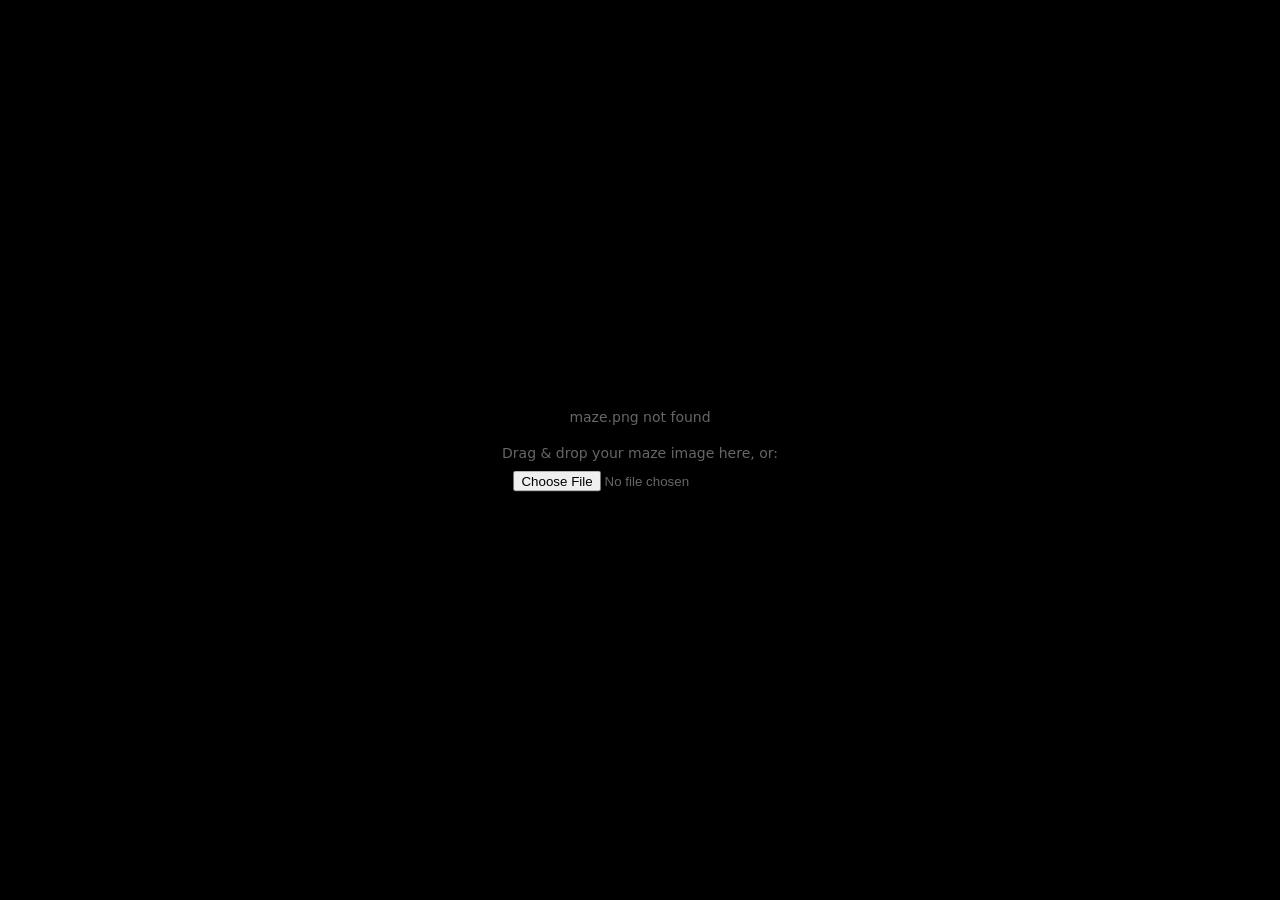
==== index.html @ c3e322be "Add flashlight maze exploration prototype Implements a visibility mask system where the mouse cursor" ====
<!DOCTYPE html>
<html lang="en">
<head>
    <meta charset="UTF-8">
    <meta name="viewport" content="width=device-width, initial-scale=1.0">
    <title>Maze Exploration - Flashlight Prototype</title>
    <style>
        * {
            margin: 0;
            padding: 0;
            box-sizing: border-box;
        }

        html, body {
            width: 100%;
            height: 100%;
            overflow: hidden;
            background: #000;
            cursor: none;
        }

        #maze-container {
            position: relative;
            width: 100vw;
            height: 100vh;
            display: flex;
            justify-content: center;
            align-items: center;
            background: #000;
        }

        #maze-image {
            max-width: 100%;
            max-height: 100%;
            object-fit: contain;
            display: block;
        }

        #flashlight-overlay {
            position: fixed;
            top: 0;
            left: 0;
            width: 100%;
            height: 100%;
            pointer-events: none;
            background: #000;
            mask-image: radial-gradient(circle 120px at var(--mouse-x, -200px) var(--mouse-y, -200px),
                transparent 0%,
                transparent 60%,
                rgba(0, 0, 0, 0.3) 80%,
                rgba(0, 0, 0, 0.7) 90%,
                black 100%);
            -webkit-mask-image: radial-gradient(circle 120px at var(--mouse-x, -200px) var(--mouse-y, -200px),
                transparent 0%,
                transparent 60%,
                rgba(0, 0, 0, 0.3) 80%,
                rgba(0, 0, 0, 0.7) 90%,
                black 100%);
        }

        #custom-cursor {
            position: fixed;
            width: 6px;
            height: 6px;
            background: rgba(255, 255, 255, 0.3);
            border-radius: 50%;
            pointer-events: none;
            transform: translate(-50%, -50%);
            z-index: 1000;
            display: none;
        }

        /* Loading state */
        #loading {
            position: fixed;
            top: 50%;
            left: 50%;
            transform: translate(-50%, -50%);
            color: #666;
            font-family: system-ui, -apple-system, sans-serif;
            font-size: 14px;
            text-align: center;
            z-index: 100;
        }

        #loading.hidden {
            display: none;
        }
    </style>
</head>
<body>
    <div id="loading">
        <p>Loading maze...</p>
        <div id="file-picker" style="display: none; margin-top: 20px;">
            <p style="margin-bottom: 10px;">Drag & drop your maze image here, or:</p>
            <input type="file" id="maze-file" accept="image/*">
        </div>
    </div>

    <div id="maze-container">
        <img id="maze-image" src="maze.png" alt="Maze">
    </div>

    <div id="flashlight-overlay"></div>
    <div id="custom-cursor"></div>

    <script>
        const overlay = document.getElementById('flashlight-overlay');
        const cursor = document.getElementById('custom-cursor');
        const mazeImage = document.getElementById('maze-image');
        const loading = document.getElementById('loading');

        let mouseX = -200;
        let mouseY = -200;
        let targetX = -200;
        let targetY = -200;

        // Smoothing factor (lower = smoother but slower)
        const smoothing = 0.15;

        // Handle image load
        mazeImage.onload = function() {
            loading.classList.add('hidden');
            cursor.style.display = 'block';
        };

        mazeImage.onerror = function() {
            // Show file picker if maze.png not found
            document.querySelector('#loading p').textContent = 'maze.png not found';
            document.getElementById('file-picker').style.display = 'block';
        };

        // Handle file selection
        function loadImageFile(file) {
            if (file && file.type.startsWith('image/')) {
                const reader = new FileReader();
                reader.onload = function(event) {
                    mazeImage.src = event.target.result;
                    loading.classList.add('hidden');
                    cursor.style.display = 'block';
                };
                reader.readAsDataURL(file);
            }
        }

        document.getElementById('maze-file').addEventListener('change', function(e) {
            loadImageFile(e.target.files[0]);
        });

        // Drag and drop support
        document.addEventListener('dragover', function(e) {
            e.preventDefault();
            e.stopPropagation();
        });

        document.addEventListener('drop', function(e) {
            e.preventDefault();
            e.stopPropagation();
            const file = e.dataTransfer.files[0];
            loadImageFile(file);
        });

        // Track mouse position
        document.addEventListener('mousemove', (e) => {
            targetX = e.clientX;
            targetY = e.clientY;
        });

        // Handle mouse leaving the window
        document.addEventListener('mouseleave', () => {
            targetX = -200;
            targetY = -200;
        });

        // Handle mouse entering the window
        document.addEventListener('mouseenter', (e) => {
            targetX = e.clientX;
            targetY = e.clientY;
            // Jump to position immediately on enter
            mouseX = targetX;
            mouseY = targetY;
        });

        // Smooth animation loop
        function animate() {
            // Smooth interpolation
            mouseX += (targetX - mouseX) * smoothing;
            mouseY += (targetY - mouseY) * smoothing;

            // Update CSS custom properties for the mask
            overlay.style.setProperty('--mouse-x', `${mouseX}px`);
            overlay.style.setProperty('--mouse-y', `${mouseY}px`);

            // Update cursor position
            cursor.style.left = `${mouseX}px`;
            cursor.style.top = `${mouseY}px`;

            requestAnimationFrame(animate);
        }

        // Start animation
        animate();
    </script>
</body>
</html>
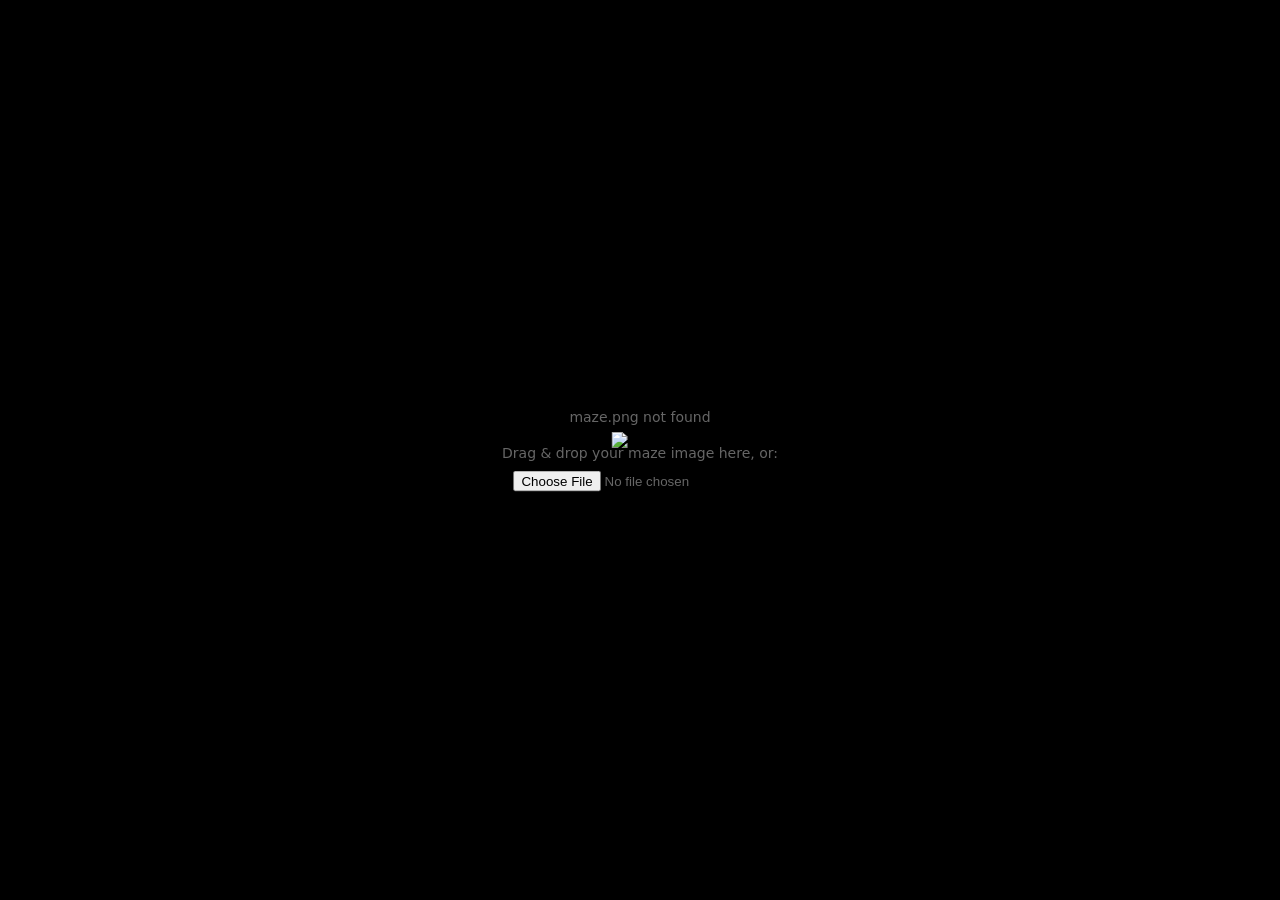
==== commit 38cd050b: "Add player character with WASD keyboard movement - Added player character element using user-provide" ====
--- a/index.html
+++ b/index.html
@@ -86,6 +86,17 @@
         #loading.hidden {
             display: none;
         }
+
+        #player {
+            position: fixed;
+            height: 36px;
+            width: auto;
+            pointer-events: none;
+            z-index: 50;
+            transform: translate(-50%, -50%);
+            image-rendering: -webkit-optimize-contrast;
+            image-rendering: crisp-edges;
+        }
     </style>
 </head>
 <body>
@@ -101,6 +112,8 @@
         <img id="maze-image" src="maze.png" alt="Maze">
     </div>
 
+    <img id="player" src="character.png" alt="Player">
+
     <div id="flashlight-overlay"></div>
     <div id="custom-cursor"></div>
 
@@ -109,11 +122,30 @@
         const cursor = document.getElementById('custom-cursor');
         const mazeImage = document.getElementById('maze-image');
         const loading = document.getElementById('loading');
+        const player = document.getElementById('player');
 
         let mouseX = -200;
         let mouseY = -200;
         let targetX = -200;
         let targetY = -200;
+
+        // Player position (start at center of screen)
+        let playerX = window.innerWidth / 2;
+        let playerY = window.innerHeight / 2;
+        let playerVelX = 0;
+        let playerVelY = 0;
+
+        // Movement settings
+        const moveSpeed = 3;
+        const friction = 0.85;
+
+        // Track pressed keys
+        const keys = {
+            w: false,
+            a: false,
+            s: false,
+            d: false
+        };
 
         // Smoothing factor (lower = smoother but slower)
         const smoothing = 0.15;
@@ -181,9 +213,26 @@
             mouseY = targetY;
         });
 
+        // Keyboard input
+        document.addEventListener('keydown', (e) => {
+            const key = e.key.toLowerCase();
+            if (key in keys) {
+                keys[key] = true;
+                e.preventDefault();
+            }
+        });
+
+        document.addEventListener('keyup', (e) => {
+            const key = e.key.toLowerCase();
+            if (key in keys) {
+                keys[key] = false;
+                e.preventDefault();
+            }
+        });
+
         // Smooth animation loop
         function animate() {
-            // Smooth interpolation
+            // Smooth interpolation for flashlight
             mouseX += (targetX - mouseX) * smoothing;
             mouseY += (targetY - mouseY) * smoothing;
 
@@ -194,6 +243,24 @@
             // Update cursor position
             cursor.style.left = `${mouseX}px`;
             cursor.style.top = `${mouseY}px`;
+
+            // Update player velocity based on keys
+            if (keys.w) playerVelY -= moveSpeed;
+            if (keys.s) playerVelY += moveSpeed;
+            if (keys.a) playerVelX -= moveSpeed;
+            if (keys.d) playerVelX += moveSpeed;
+
+            // Apply friction for smooth deceleration
+            playerVelX *= friction;
+            playerVelY *= friction;
+
+            // Update player position
+            playerX += playerVelX;
+            playerY += playerVelY;
+
+            // Update player element position
+            player.style.left = `${playerX}px`;
+            player.style.top = `${playerY}px`;
 
             requestAnimationFrame(animate);
         }
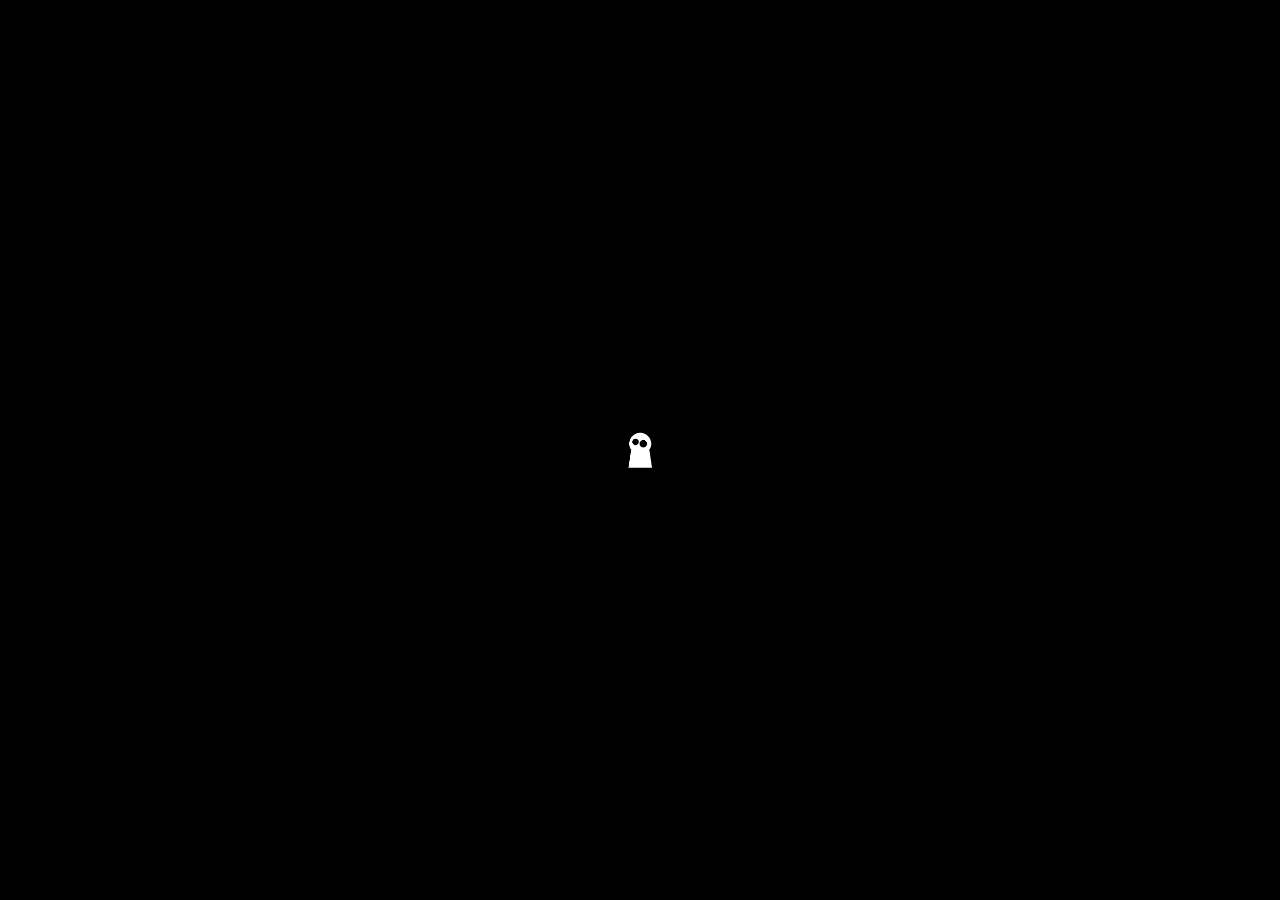
==== commit 7c5b500d: "Embed maze and character images directly into HTML - Created maze image with black background and wh" ====
--- a/index.html
+++ b/index.html
@@ -67,24 +67,7 @@
             pointer-events: none;
             transform: translate(-50%, -50%);
             z-index: 1000;
-            display: none;
-        }
-
-        /* Loading state */
-        #loading {
-            position: fixed;
-            top: 50%;
-            left: 50%;
-            transform: translate(-50%, -50%);
-            color: #666;
-            font-family: system-ui, -apple-system, sans-serif;
-            font-size: 14px;
-            text-align: center;
-            z-index: 100;
-        }
-
-        #loading.hidden {
-            display: none;
+            display: block;
         }
 
         #player {
@@ -100,19 +83,11 @@
     </style>
 </head>
 <body>
-    <div id="loading">
-        <p>Loading maze...</p>
-        <div id="file-picker" style="display: none; margin-top: 20px;">
-            <p style="margin-bottom: 10px;">Drag & drop your maze image here, or:</p>
-            <input type="file" id="maze-file" accept="image/*">
-        </div>
+    <div id="maze-container">
+        <img id="maze-image" src="[data-uri]" alt="Maze">
     </div>
 
-    <div id="maze-container">
-        <img id="maze-image" src="maze.png" alt="Maze">
-    </div>
-
-    <img id="player" src="character.png" alt="Player">
+    <img id="player" src="[data-uri]" alt="Player">
 
     <div id="flashlight-overlay"></div>
     <div id="custom-cursor"></div>
@@ -120,8 +95,6 @@
     <script>
         const overlay = document.getElementById('flashlight-overlay');
         const cursor = document.getElementById('custom-cursor');
-        const mazeImage = document.getElementById('maze-image');
-        const loading = document.getElementById('loading');
         const player = document.getElementById('player');
 
         let mouseX = -200;
@@ -147,50 +120,8 @@
             d: false
         };
 
-        // Smoothing factor (lower = smoother but slower)
+        // Smoothing factor
         const smoothing = 0.15;
-
-        // Handle image load
-        mazeImage.onload = function() {
-            loading.classList.add('hidden');
-            cursor.style.display = 'block';
-        };
-
-        mazeImage.onerror = function() {
-            // Show file picker if maze.png not found
-            document.querySelector('#loading p').textContent = 'maze.png not found';
-            document.getElementById('file-picker').style.display = 'block';
-        };
-
-        // Handle file selection
-        function loadImageFile(file) {
-            if (file && file.type.startsWith('image/')) {
-                const reader = new FileReader();
-                reader.onload = function(event) {
-                    mazeImage.src = event.target.result;
-                    loading.classList.add('hidden');
-                    cursor.style.display = 'block';
-                };
-                reader.readAsDataURL(file);
-            }
-        }
-
-        document.getElementById('maze-file').addEventListener('change', function(e) {
-            loadImageFile(e.target.files[0]);
-        });
-
-        // Drag and drop support
-        document.addEventListener('dragover', function(e) {
-            e.preventDefault();
-            e.stopPropagation();
-        });
-
-        document.addEventListener('drop', function(e) {
-            e.preventDefault();
-            e.stopPropagation();
-            const file = e.dataTransfer.files[0];
-            loadImageFile(file);
-        });
 
         // Track mouse position
         document.addEventListener('mousemove', (e) => {
@@ -198,17 +129,14 @@
             targetY = e.clientY;
         });
 
-        // Handle mouse leaving the window
         document.addEventListener('mouseleave', () => {
             targetX = -200;
             targetY = -200;
         });
 
-        // Handle mouse entering the window
         document.addEventListener('mouseenter', (e) => {
             targetX = e.clientX;
             targetY = e.clientY;
-            // Jump to position immediately on enter
             mouseX = targetX;
             mouseY = targetY;
         });
@@ -230,43 +158,35 @@
             }
         });
 
-        // Smooth animation loop
+        // Animation loop
         function animate() {
-            // Smooth interpolation for flashlight
             mouseX += (targetX - mouseX) * smoothing;
             mouseY += (targetY - mouseY) * smoothing;
 
-            // Update CSS custom properties for the mask
             overlay.style.setProperty('--mouse-x', `${mouseX}px`);
             overlay.style.setProperty('--mouse-y', `${mouseY}px`);
 
-            // Update cursor position
             cursor.style.left = `${mouseX}px`;
             cursor.style.top = `${mouseY}px`;
 
-            // Update player velocity based on keys
             if (keys.w) playerVelY -= moveSpeed;
             if (keys.s) playerVelY += moveSpeed;
             if (keys.a) playerVelX -= moveSpeed;
             if (keys.d) playerVelX += moveSpeed;
 
-            // Apply friction for smooth deceleration
             playerVelX *= friction;
             playerVelY *= friction;
 
-            // Update player position
             playerX += playerVelX;
             playerY += playerVelY;
 
-            // Update player element position
             player.style.left = `${playerX}px`;
             player.style.top = `${playerY}px`;
 
             requestAnimationFrame(animate);
         }
 
-        // Start animation
         animate();
     </script>
 </body>
-</html>
+</html>
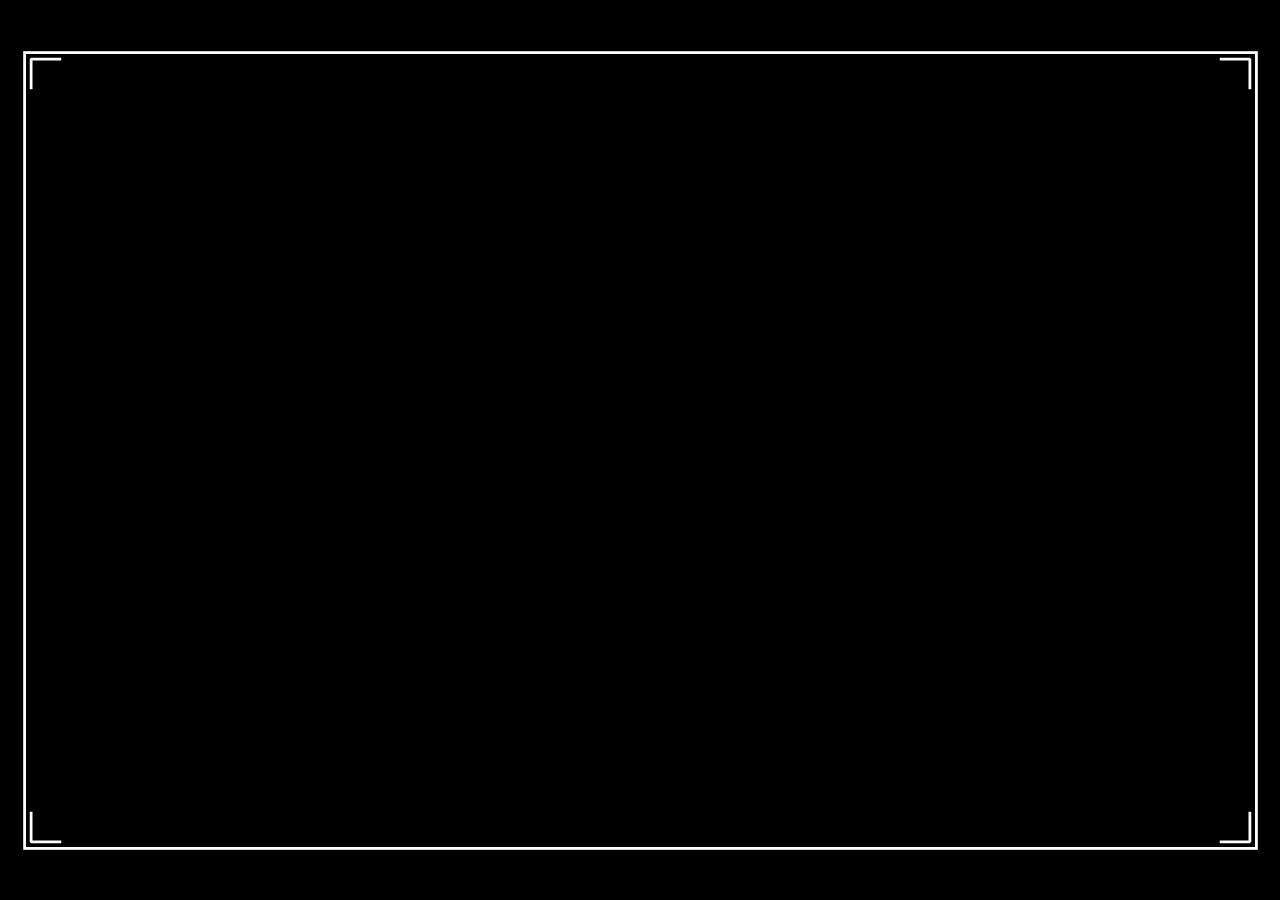
==== commit 261f1860: "Add start screen with click-to-play transition" ====
--- a/index.html
+++ b/index.html
@@ -16,6 +16,9 @@
             height: 100%;
             overflow: hidden;
             background: #000;
+        }
+
+        body.game-active {
             cursor: none;
         }
 
@@ -80,22 +83,71 @@
             image-rendering: -webkit-optimize-contrast;
             image-rendering: crisp-edges;
         }
+
+        #start-screen {
+            position: fixed;
+            top: 0;
+            left: 0;
+            width: 100%;
+            height: 100%;
+            z-index: 2000;
+            display: flex;
+            justify-content: center;
+            align-items: center;
+            background: #000;
+            cursor: pointer;
+        }
+
+        #start-screen img {
+            max-width: 100%;
+            max-height: 100%;
+            object-fit: contain;
+        }
+
+        #start-screen.hidden {
+            display: none;
+        }
+
+        .game-hidden {
+            visibility: hidden;
+        }
     </style>
 </head>
 <body>
-    <div id="maze-container">
+    <!-- Start Screen Overlay -->
+    <div id="start-screen">
+        <img src="[data-uri]" alt="Start Screen">
+    </div>
+
+    <div id="maze-container" class="game-hidden">
         <img id="maze-image" src="[data-uri]" alt="Maze">
     </div>
 
-    <img id="player" src="[data-uri]" alt="Player">
-
-    <div id="flashlight-overlay"></div>
-    <div id="custom-cursor"></div>
+    <img id="player" class="game-hidden" src="[data-uri]" alt="Player">
+
+    <div id="flashlight-overlay" class="game-hidden"></div>
+    <div id="custom-cursor" class="game-hidden"></div>
 
     <script>
         const overlay = document.getElementById('flashlight-overlay');
         const cursor = document.getElementById('custom-cursor');
         const player = document.getElementById('player');
+        const mazeImage = document.getElementById('maze-image');
+        const startScreen = document.getElementById('start-screen');
+        const mazeContainer = document.getElementById('maze-container');
+
+        // Start screen click handler
+        startScreen.addEventListener('click', function() {
+            // Hide start screen
+            startScreen.classList.add('hidden');
+
+            // Show game elements
+            document.body.classList.add('game-active');
+            mazeContainer.classList.remove('game-hidden');
+            player.classList.remove('game-hidden');
+            overlay.classList.remove('game-hidden');
+            cursor.classList.remove('game-hidden');
+        });
 
         let mouseX = -200;
         let mouseY = -200;
@@ -109,8 +161,90 @@
         let playerVelY = 0;
 
         // Movement settings
-        const moveSpeed = 3;
+        const moveSpeed = 1;
         const friction = 0.85;
+
+        // Collision detection setup
+        let collisionCanvas = null;
+        let collisionCtx = null;
+        let mazeRect = null;
+        let mazeScale = 1;
+
+        // Initialize collision detection
+        function initCollision() {
+            collisionCanvas = document.createElement('canvas');
+            collisionCtx = collisionCanvas.getContext('2d', { willReadFrequently: true });
+
+            // Set canvas size to match maze image natural size
+            collisionCanvas.width = mazeImage.naturalWidth;
+            collisionCanvas.height = mazeImage.naturalHeight;
+
+            // Draw maze to canvas
+            collisionCtx.drawImage(mazeImage, 0, 0);
+
+            updateMazeRect();
+        }
+
+        // Update maze position info
+        function updateMazeRect() {
+            mazeRect = mazeImage.getBoundingClientRect();
+            mazeScale = mazeImage.naturalWidth / mazeRect.width;
+        }
+
+        // Check if a screen position is on a wall (white pixel)
+        function isWall(screenX, screenY) {
+            if (!collisionCtx || !mazeRect) return false;
+
+            // Convert screen position to maze image coordinates
+            const mazeX = Math.floor((screenX - mazeRect.left) * mazeScale);
+            const mazeY = Math.floor((screenY - mazeRect.top) * mazeScale);
+
+            // Check if position is outside maze bounds
+            if (mazeX < 0 || mazeX >= collisionCanvas.width ||
+                mazeY < 0 || mazeY >= collisionCanvas.height) {
+                return true; // Treat outside as wall
+            }
+
+            // Get pixel color at position
+            const pixel = collisionCtx.getImageData(mazeX, mazeY, 1, 1).data;
+
+            // Check if pixel is white (wall) - threshold for white
+            const brightness = (pixel[0] + pixel[1] + pixel[2]) / 3;
+            return brightness > 200;
+        }
+
+        // Check collision for player at given position
+        function checkCollision(x, y) {
+            // Check multiple points around the player for better collision
+            const checkRadius = 8;
+            const points = [
+                { x: x, y: y },                          // Center
+                { x: x - checkRadius, y: y },            // Left
+                { x: x + checkRadius, y: y },            // Right
+                { x: x, y: y - checkRadius },            // Top
+                { x: x, y: y + checkRadius },            // Bottom
+            ];
+
+            for (const point of points) {
+                if (isWall(point.x, point.y)) {
+                    return true;
+                }
+            }
+            return false;
+        }
+
+        // Initialize when maze image loads
+        mazeImage.onload = function() {
+            initCollision();
+        };
+
+        // If image already loaded
+        if (mazeImage.complete) {
+            initCollision();
+        }
+
+        // Update maze rect on resize
+        window.addEventListener('resize', updateMazeRect);
 
         // Track pressed keys
         const keys = {
@@ -177,8 +311,23 @@
             playerVelX *= friction;
             playerVelY *= friction;
 
-            playerX += playerVelX;
-            playerY += playerVelY;
+            // Calculate new position
+            let newX = playerX + playerVelX;
+            let newY = playerY + playerVelY;
+
+            // Check collision for X movement
+            if (!checkCollision(newX, playerY)) {
+                playerX = newX;
+            } else {
+                playerVelX = 0;
+            }
+
+            // Check collision for Y movement
+            if (!checkCollision(playerX, newY)) {
+                playerY = newY;
+            } else {
+                playerVelY = 0;
+            }
 
             player.style.left = `${playerX}px`;
             player.style.top = `${playerY}px`;
